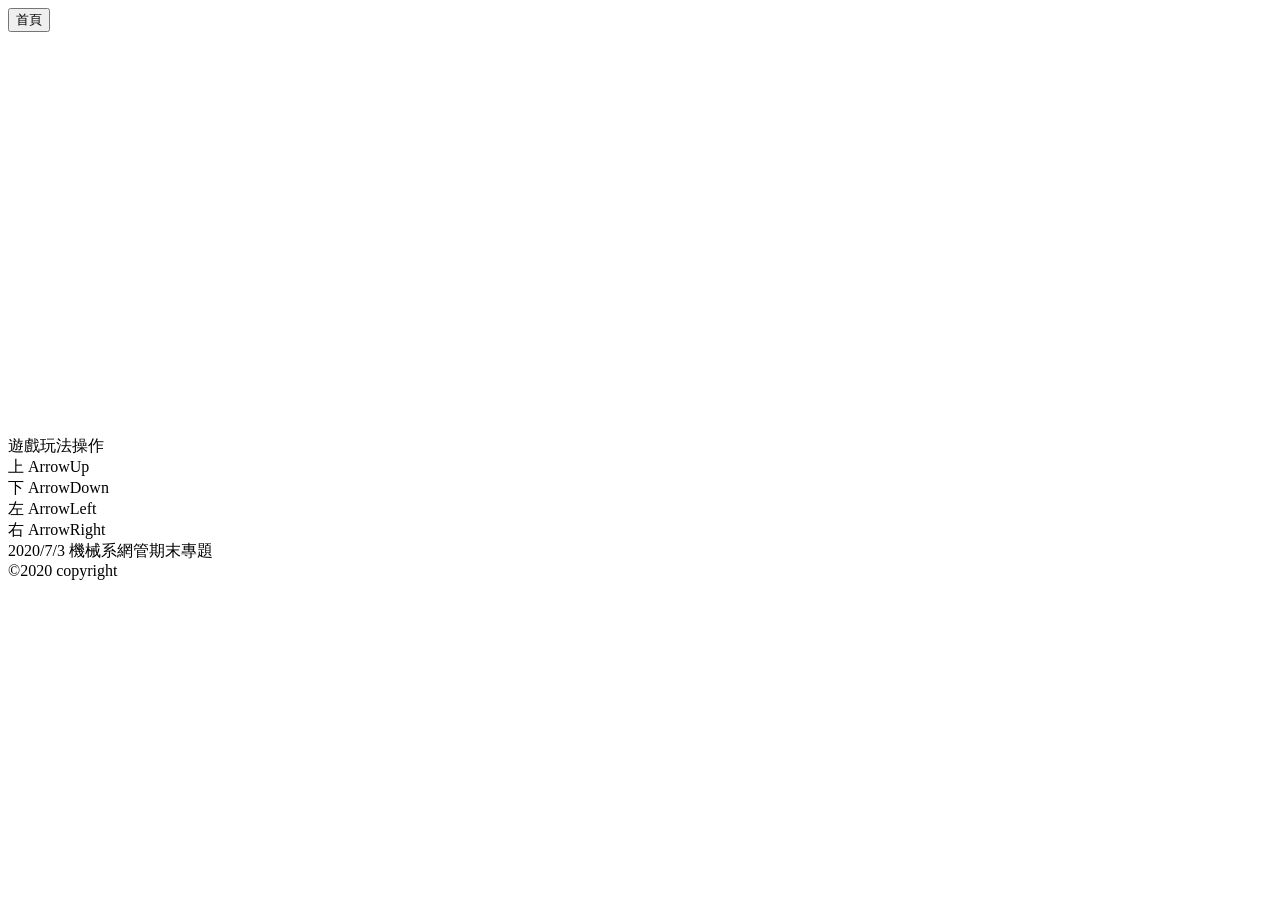
==== final_project/Snake/Snake.html @ 3d79ee17 "first commit" ====
<!DOCTYPE html>
<html>

<head>
    <title>
        Snake
    </title>
    <script src="/javascript/Snake.js"></script>
    <link rel="stylesheet" href="/css/main.css">
    <link rel="stylesheet" href="/css/Tower.css">
    <link rel="stylesheet" href="/css/Snake.css">
</head>

<body>
    <main>
        <header>
            <div>
                <button class="header-btn" onclick="Page('Home')">首頁</button>
            </div>
        </header>

        <div class="Content">
            <div class="G-txt">
                <canvas id="gc" width="400" height="400"></canvas>
                <div class="explain">
                    <div>
                        遊戲玩法操作
                    </div>
                    <div>
                        上 ArrowUp<br />
                        下 ArrowDown<br />
                        左 ArrowLeft<br />
                        右 ArrowRight
                    </div>
                </div>
            </div>
        </div>

        <footer>
            <div>
                2020/7/3 機械系網管期末專題<br />
                &copy;2020 copyright
            </div>
        </footer>
    </main>
</body>

</html>
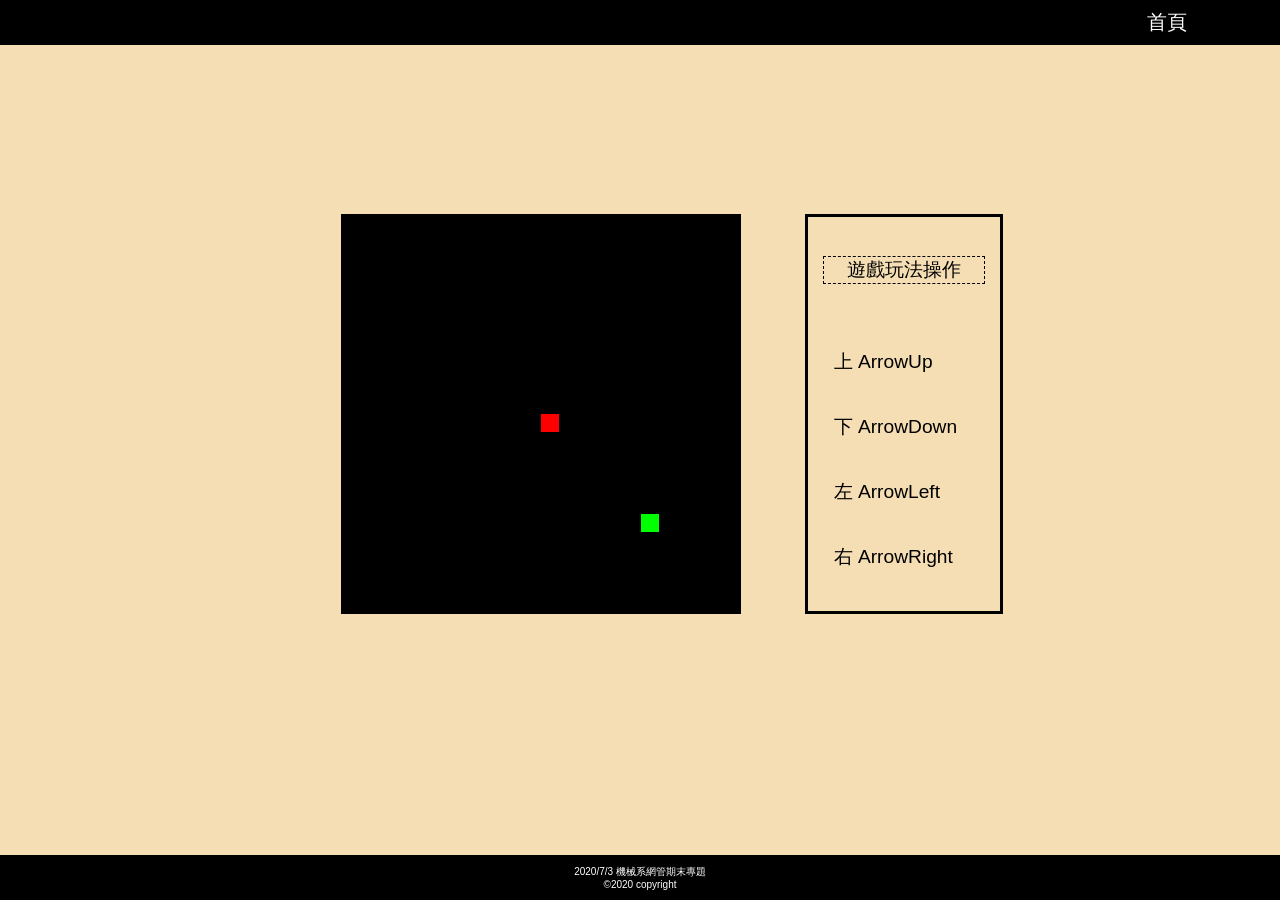
==== commit b179f809: "update files path(src/href)" ====
--- a/final_project/Snake/Snake.html
+++ b/final_project/Snake/Snake.html
@@ -5,10 +5,10 @@
     <title>
         Snake
     </title>
-    <script src="/javascript/Snake.js"></script>
-    <link rel="stylesheet" href="/css/main.css">
-    <link rel="stylesheet" href="/css/Tower.css">
-    <link rel="stylesheet" href="/css/Snake.css">
+    <script src="../javascript/Snake.js"></script>
+    <link rel="stylesheet" href="../css/main.css">
+    <link rel="stylesheet" href="../css/Tower.css">
+    <link rel="stylesheet" href="../css/Snake.css">
 </head>
 
 <body>
--- a/final_project/css/main.css
+++ b/final_project/css/main.css
@@ -0,0 +1,215 @@
+* {
+    margin: 0;
+    padding: 0;
+    font-family: "LiGothic", "Microsoft JhengHei", Arial, sans-serif;
+}
+
+body {
+    scroll-behavior: smooth;
+    /* scroll-snap-type: y mandatory; */
+}
+
+.intro {
+    background-image: linear-gradient( 135deg, #92FFC0 10%, #002661 100%);
+    position: relative;
+    width: 100%;
+    height: 100vh;
+    color: white;
+}
+
+.intro-box {
+    position: relative;
+    height: 100vh;
+    display: flex;
+    align-items: center;
+    justify-content: center;
+}
+
+.logo-box {
+    position: relative;
+    top: -3vh;
+    left: 10vw;
+}
+
+.logo-txt {
+    position: relative;
+    top: 2vh;
+    text-align: center;
+    font-size: 3vw;
+}
+
+.txt-box {
+    position: relative;
+    white-space: nowrap;
+    margin: auto;
+    left: 3vw;
+}
+
+.txt-box div {
+    padding: 0 2vw;
+    font-size: 2.5vw;
+    font-weight: bold;
+    line-height: 10vh;
+}
+
+main {
+    width: 100%;
+    height: 100vh;
+}
+
+header {
+    height: 5vh;
+    background-color: black;
+}
+
+header div {
+    float: right;
+    display: flex;
+    justify-content: center;
+    align-items: center;
+    padding-right: 0 1vw;
+}
+
+header div:first-child {
+    margin-right: 3vw;
+}
+
+.Content {
+    height: 90vh;
+    background-color: wheat;
+}
+
+button {
+    background-color: black;
+    color: white;
+    border: none;
+    text-align: center;
+}
+
+.header-btn {
+    width: 150px;
+    height: 5vh;
+    font-size: 20px;
+}
+
+.header-btn:hover {
+    background-color: orange;
+}
+
+.search-box {
+    position: relative;
+    top: 2.5vh;
+    left: 80vw;
+    display: flex;
+    justify-content: center;
+    align-items: center;
+    background: white;
+    padding: 1vh;
+    width: 15vw;
+    height: 5vh;
+    border-radius: 5vh;
+}
+
+.search-txt {
+    position: relative;
+    margin-left: 0.5vw;
+    width: 12vw;
+    border: none;
+    background: none;
+    outline: none;
+    color: black;
+    font-size: 18px;
+    line-height: 5vh;
+}
+
+.search-btn {
+    margin-left: -0.5vw;
+    display: flex;
+    justify-content: center;
+    align-items: center;
+    color: skyblue;
+    width: 5vh;
+    height: 5vh;
+}
+
+.G-txt {
+    position: relative;
+    top: -1vh;
+    margin: auto;
+    width: 100%;
+    height: 84vh;
+    text-align: center;
+    display: flex;
+    align-items: center;
+    justify-content: center;
+}
+
+.G-txt i, .G-txt img {
+    position: relative;
+    font-size: 100px;
+    width: 100px;
+    margin-top: 20%;
+}
+
+.G-txt1 {
+    width: 30vw;
+    height: 100%;
+    margin: 0 15vh;
+}
+
+.G-txt2 {
+    position: relative;
+    top: 5vh;
+    background-color: white;
+    border-top-left-radius: 20px;
+    border-top-right-radius: 20px;
+    border: 0.5vw black solid;
+    width: 100%;
+    height: 80%;
+}
+
+.G-txt h1 {
+    position: relative;
+    margin-top: 8vh;
+    margin-bottom: 2vh;
+    font-size: 3vw;
+    font-weight: bold;
+    height: 8vh;
+}
+
+.G-txt p {
+    display: flex;
+    align-items: center;
+    justify-content: center;
+    margin-bottom: 5vh;
+    height: 25%;
+    font-size: 1.5vw;
+    line-height: 30px;
+}
+
+.G-txt button{
+    position: relative;
+    top: 5vh;
+    width: 31vw;
+    height: 6vh;
+    border: 5px black solid;
+    border-bottom-left-radius: 20px;
+    border-bottom-right-radius: 20px;
+    font-size: 20px;
+}
+
+.G-txt button:hover {
+    border: 5px green solid;
+    background-color: green;
+}
+
+footer {
+    height: 5vh;
+    display: flex;
+    justify-content: center;
+    align-items: center;
+    text-align: center;
+    font-size: 10px;
+    color: white;
+    background-color: black;
+}
--- a/final_project/css/Tower.css
+++ b/final_project/css/Tower.css
@@ -0,0 +1,195 @@
+* {
+    margin: 0;
+    padding: 0;
+    font-family: "LiGothic", "Microsoft JhengHei", Arial, sans-serif;
+}
+
+.gamebox {
+    height: 90vh;
+    display: flex;
+    justify-content: center;
+    align-items: center;
+}
+
+canvas {
+    width: 672px;
+    height: 416px;
+}
+
+.explain {
+    width: 15%;
+    height: 410px;
+    text-align: left;
+    font-size: 1.5vw;
+    border: 3px black solid;
+}
+
+.explain div {
+    position: relative;
+    top: 10%;
+}
+
+.explain div:first-child {
+    position: relative;
+    text-align: center;
+    margin: auto;
+    width: 70%;
+    white-space: nowrap;
+    border: 1px black dashed;
+    margin-bottom: 3vh;
+    padding: 0 1vw;
+}
+
+.explain div:last-child {
+    margin-top: 5vh;
+    margin-left: 2vw;
+    text-align: left;
+    line-height: 65px;
+}
+
+.form {
+    width: 15%;
+    height: 410px;
+    border: 3px black solid;
+}
+
+.form>div {
+    position: relative;
+    top: 10%;
+}
+
+.form-topic {
+    position: relative;
+    width: 85%;
+    margin: auto;
+    color: white;
+    background-color: black;
+    font-size: 1.5vw;
+    text-align: center;
+    white-space: nowrap;
+    border: 1px black solid;
+}
+
+.form-box {
+    height: 35%;
+}
+
+.login-box {
+    position: relative;
+    top: 10%;
+    height: 80%;
+}
+
+.ac-pa {
+    margin: 0 5%;
+    padding: 10px;
+    border: 1px black solid;
+    border-radius: 10px;
+}
+
+.inline {
+    display: flex;
+    justify-content: center;
+    align-items: center;
+    margin: auto;
+    width: 90%;
+    height: 5vh;
+}
+
+.inline div:first-child {
+    font-size: 16px;
+    white-space: nowrap;
+    letter-spacing: 0.5vw;
+    width: 30%;
+}
+
+input[type="text"], input[type="password"] {
+    width: 90%;
+    margin-left: 1vw;
+    border: 2px white solid;
+    border-radius: 5px;
+}
+
+input[type="text"]:focus, input[type="password"]:focus {
+    border: 2px black solid;
+}
+
+input[type="submit"], input[type="button"] {
+    position: relative;
+    top: 1vh;
+    outline: none;
+    background: black;
+    color: white;
+    margin: auto;
+    display: flex;
+    justify-content: center;
+    align-items: center;
+    border: 1px black solid;
+    border-radius: 10px;
+    font-size: 16px;
+    font-weight: bold;
+    width: 5vw;
+}
+
+input[type="submit"]:hover, input[type="button"]:hover {
+    color: black;
+    background: white;
+}
+
+.form-descript {
+    margin: auto;
+    width: 90%;
+    height: 20%;
+    margin-top: 3vh;
+    border: 1px black solid;
+    border-radius: 10px;
+    display: flex;
+    justify-content: center;
+    align-items: center;
+}
+
+.form-descript div:first-child {
+    text-align: center;
+    width: 10%;
+    margin-left: 5%;
+    padding: 10px;
+    color: white;
+    background-color: black;
+}
+
+.form-descript div:last-child {
+    text-align: left;
+    display: flex;
+    justify-content: center;
+    align-items: center;
+    width: 90%;
+    height: 70%;
+    margin: 0 0.5vw;
+    padding-left: 5px;
+    border-left: 3px black dashed;
+}
+
+.situation {
+    height: 20%;
+    padding: 0 1vw;
+}
+
+.situation-message {
+    position: relative;
+    top: 10%;
+    height: 80%;
+    padding: 0 10%;
+    text-align: center;
+    border: 1px black solid;
+}
+
+.hidden {
+    position: relative;
+    top: 10%;
+    border: 1px green dashed;
+}
+
+.situation-message div:last-child {
+    position: relative;
+    top: 10%;
+}
--- a/final_project/css/Snake.css
+++ b/final_project/css/Snake.css
@@ -0,0 +1,20 @@
+* {
+    margin: 0;
+    padding: 0;
+    font-family: "LiGothic", "Microsoft JhengHei", Arial, sans-serif;
+}
+
+canvas {
+    width: 400px;
+    height: 400px;
+}
+
+.explain {
+    position: relative;
+    left: 5vw;
+    width: 15%;
+    height: 394px;
+    text-align: left;
+    font-size: 1.5vw;
+    border: 3px black solid;
+}
